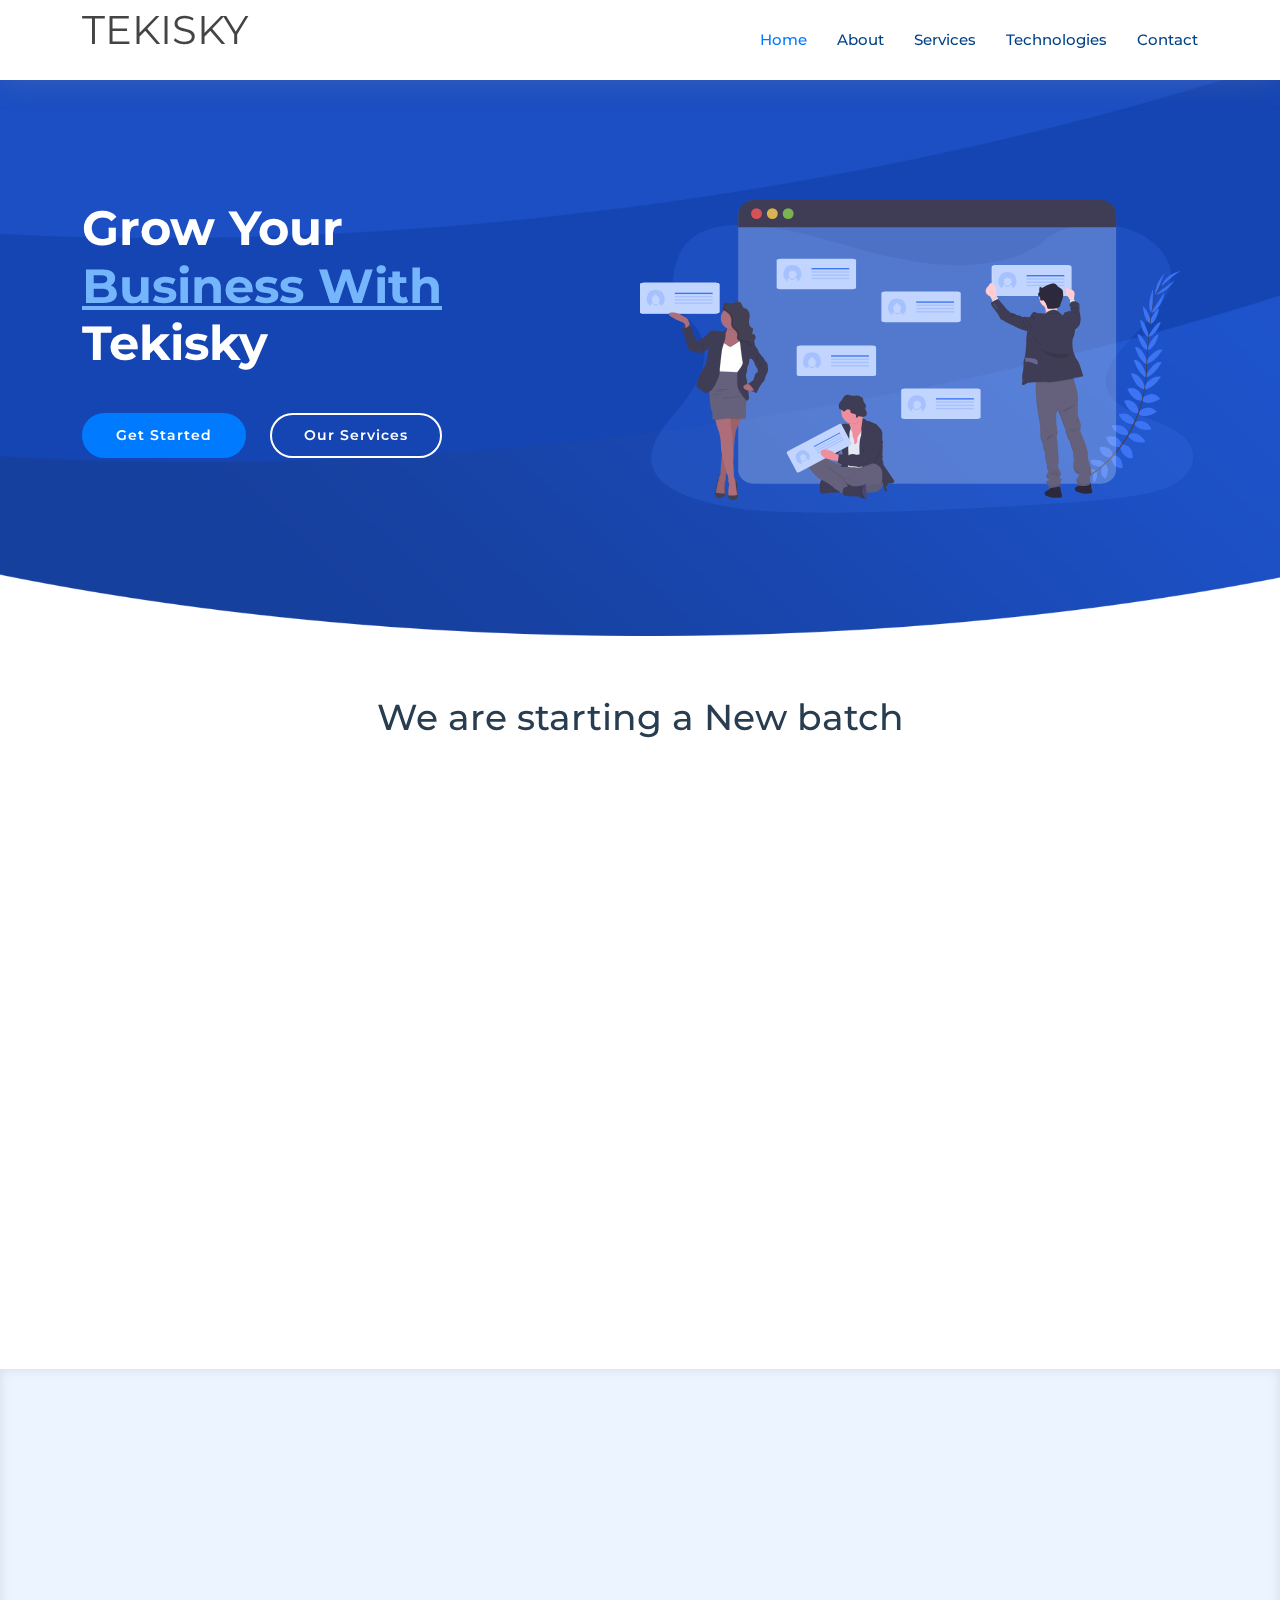
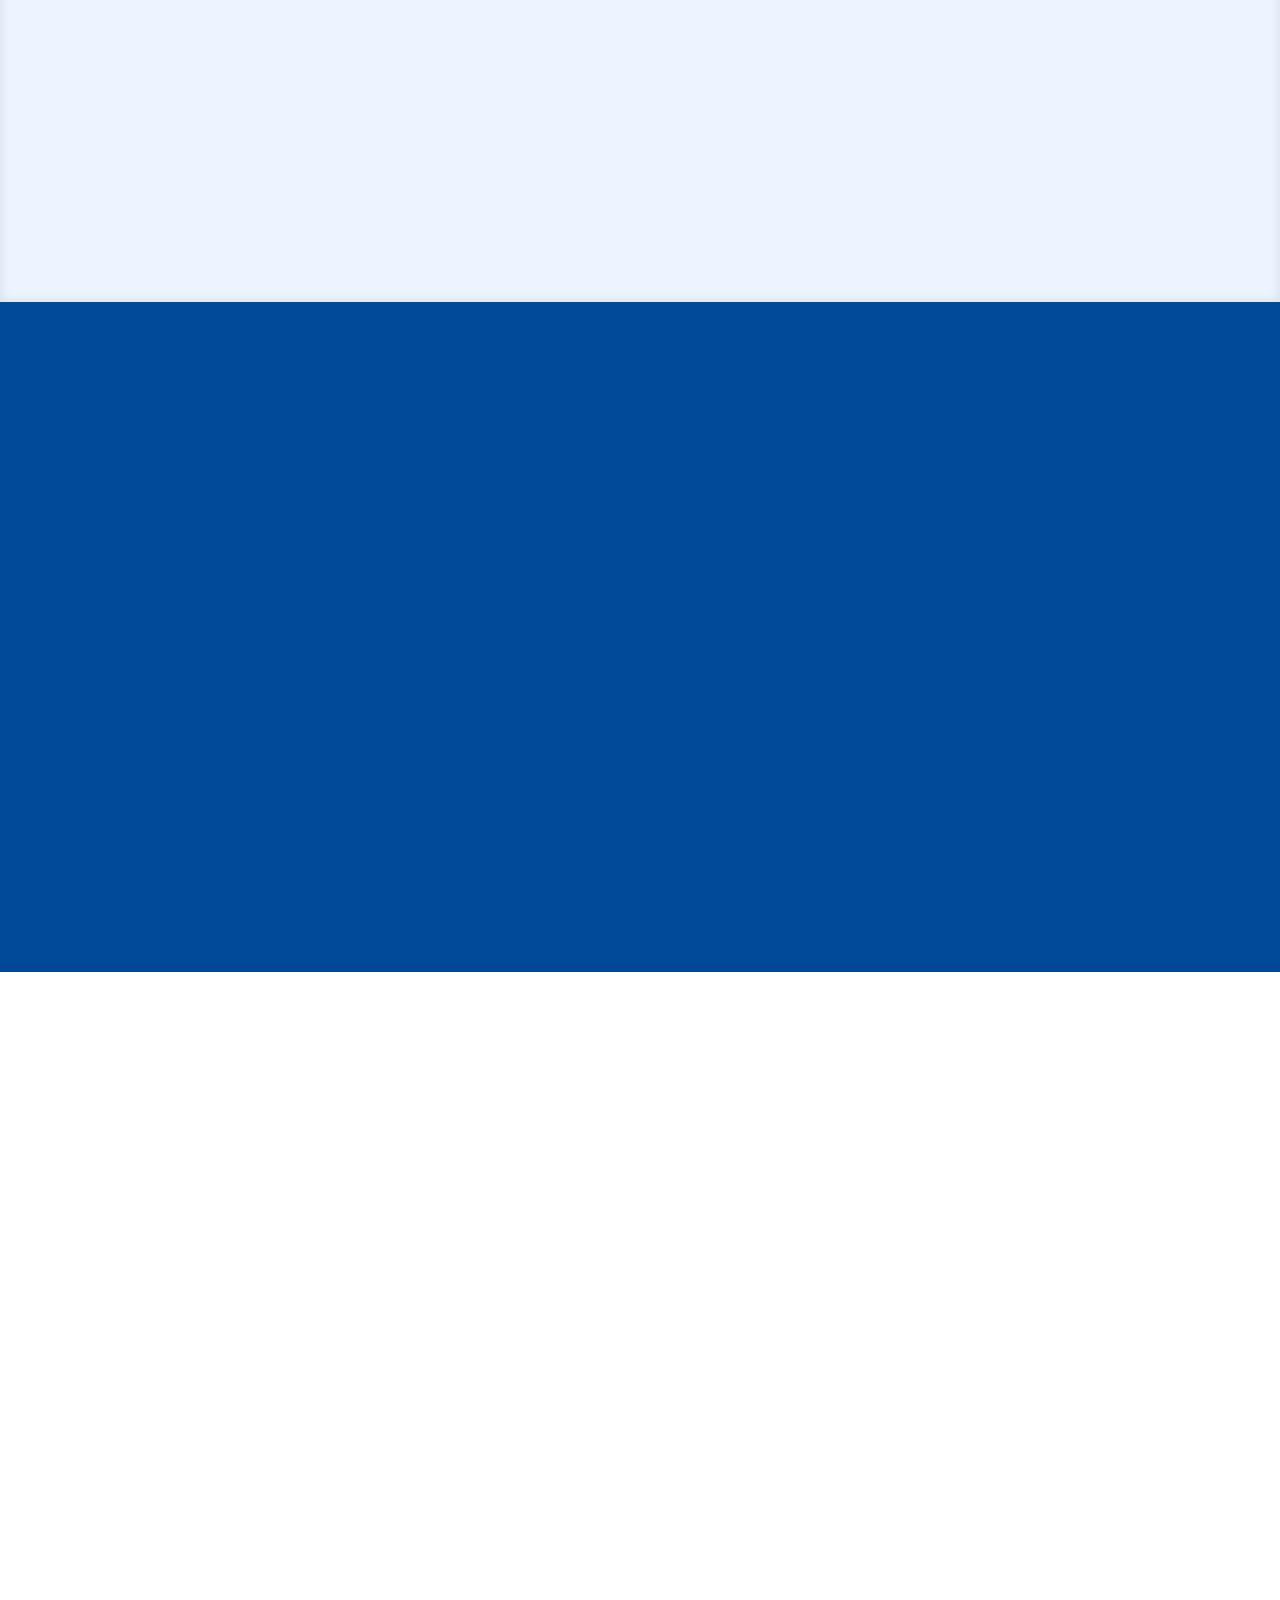
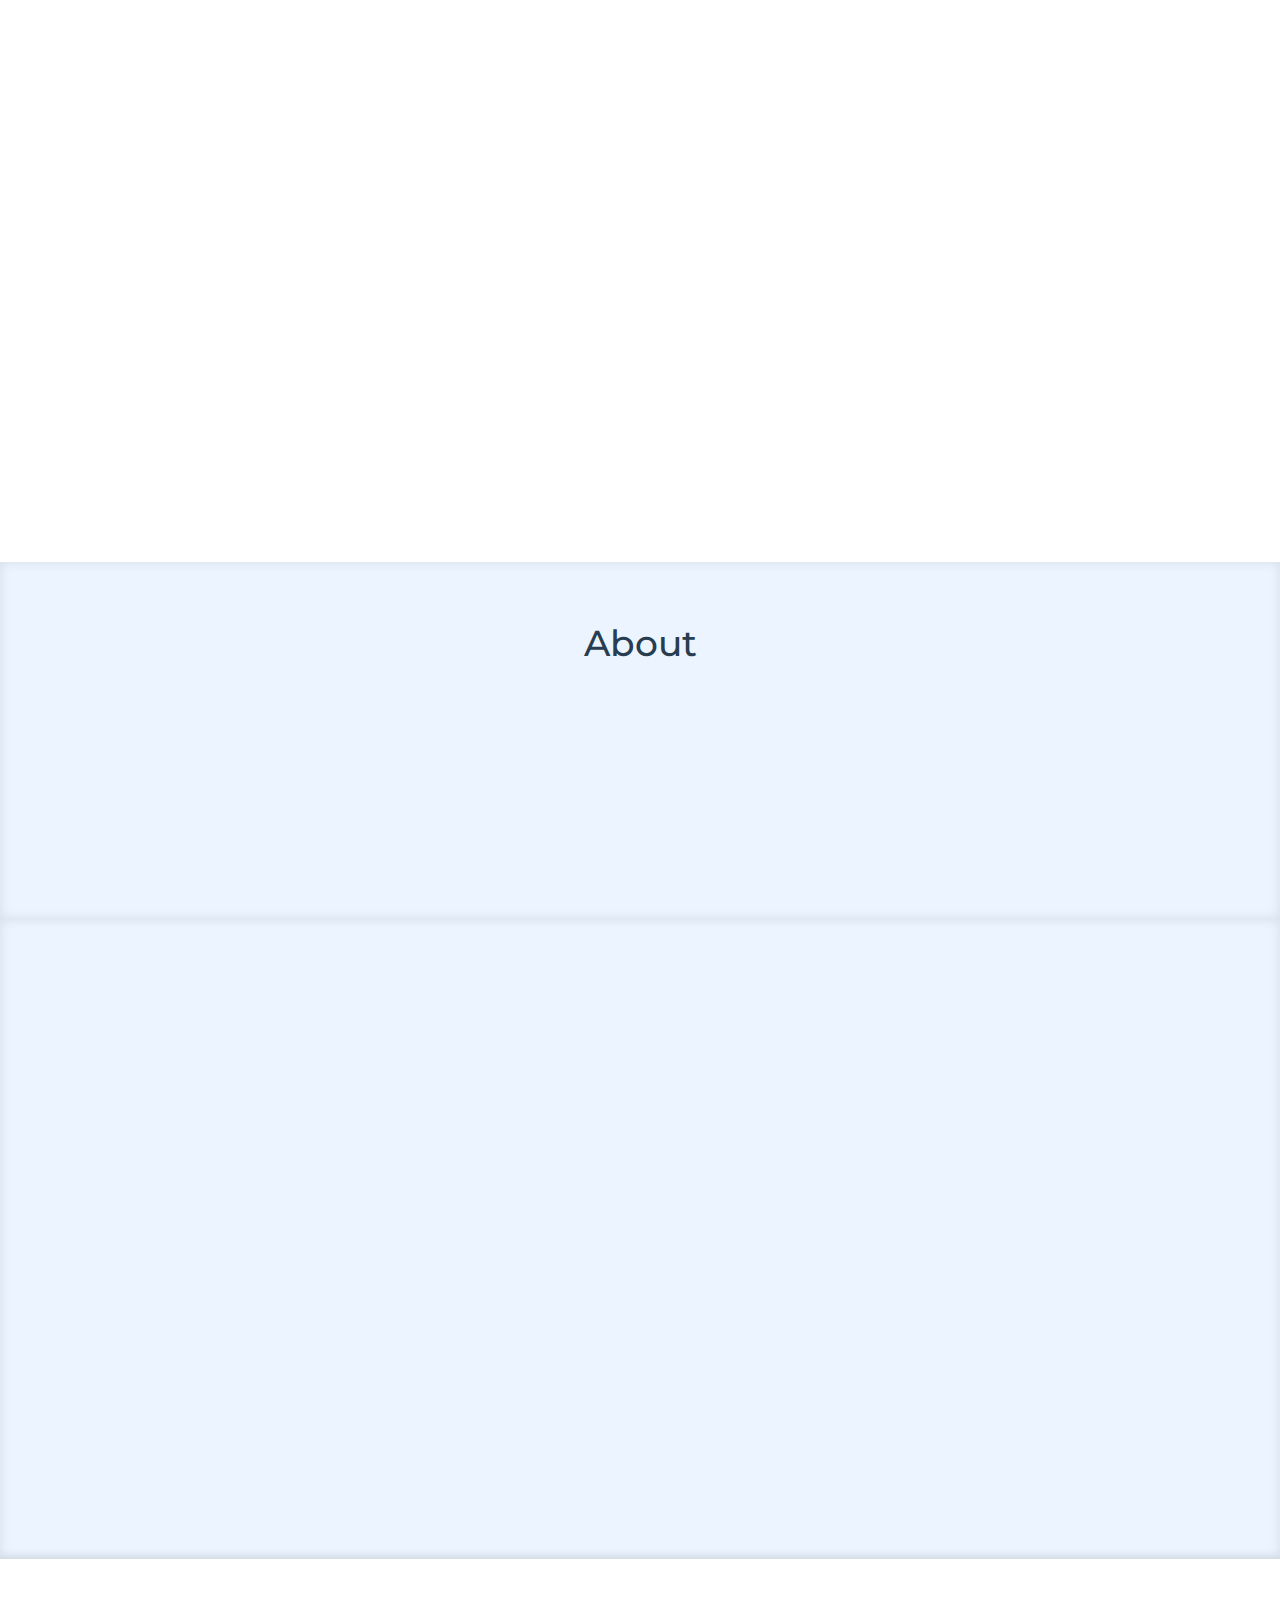
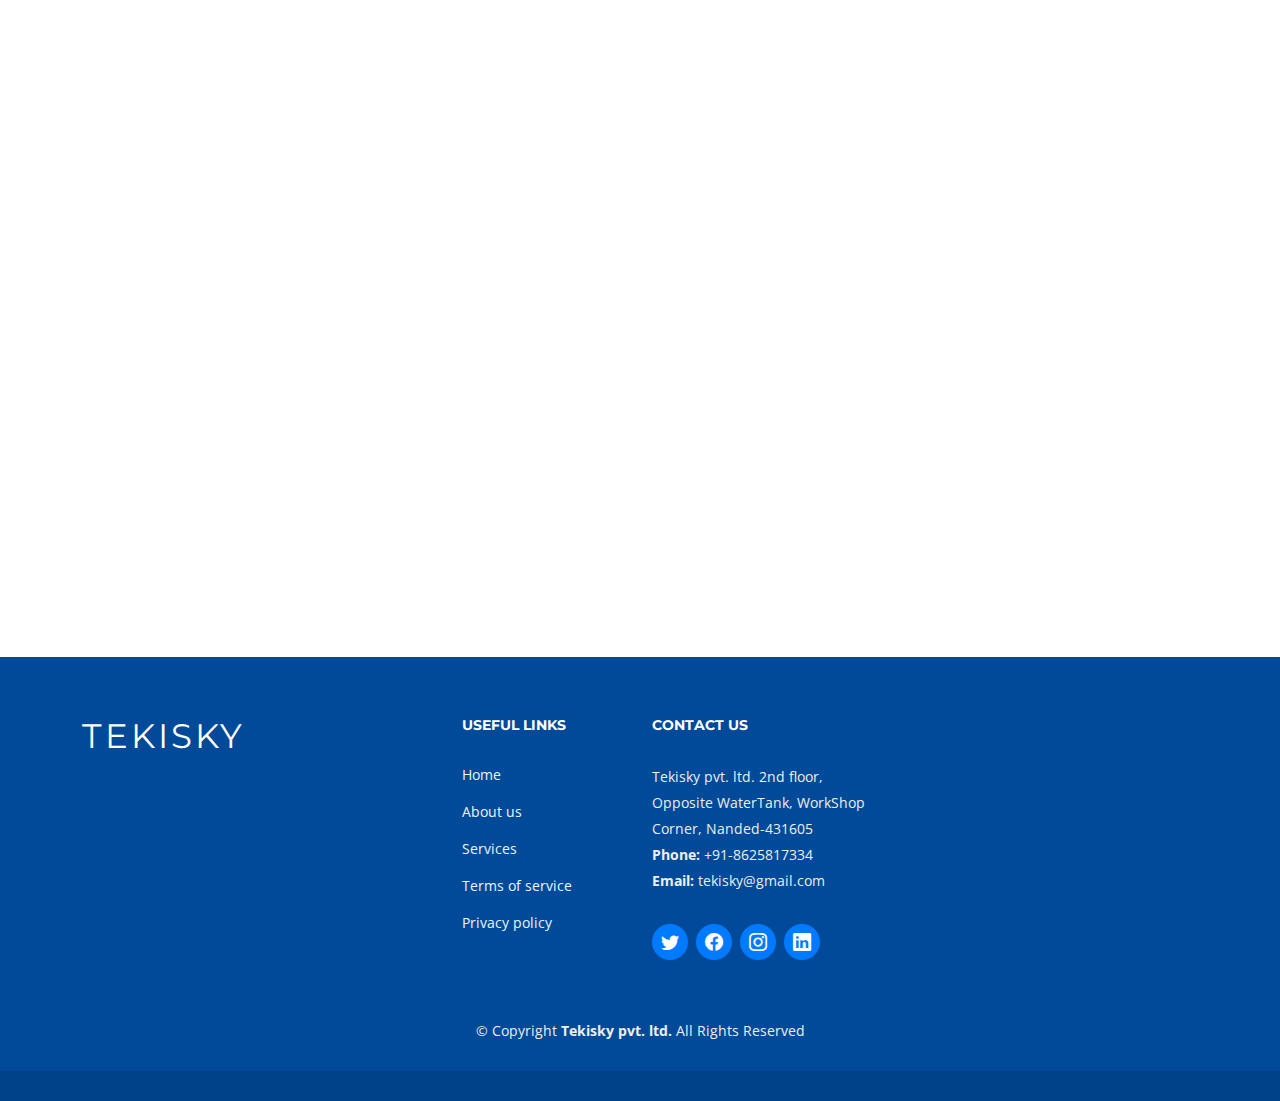
==== index.html @ 996b8c12 "deploying my first static" ====
<!DOCTYPE html>
<html lang="en">

<head>
  <meta charset="utf-8">
  <meta content="width=device-width, initial-scale=1.0" name="viewport">

  <title>Tekisky Pvt Ltd</title>
  <meta content="" name="description">
  <meta content="" name="keywords">

  <!-- Favicons -->
  <link href="assets/img/favicon.png" rel="icon">
  <link href="assets/img/apple-touch-icon.png" rel="apple-touch-icon">

  <!-- Google Fonts -->
  <link href="https://fonts.googleapis.com/css?family=Open+Sans:300,300i,400,400i,600,600i,700,700i|Montserrat:300,400,500,700" rel="stylesheet">

  <!-- Vendor CSS Files -->
  <link href="assets/vendor/aos/aos.css" rel="stylesheet">
  <link href="assets/vendor/bootstrap/css/bootstrap.min.css" rel="stylesheet">
  <link href="assets/vendor/bootstrap-icons/bootstrap-icons.css" rel="stylesheet">
  <link href="assets/vendor/glightbox/css/glightbox.min.css" rel="stylesheet">
  <link href="assets/vendor/swiper/swiper-bundle.min.css" rel="stylesheet">

  <!-- Template Main CSS File -->
  <link href="assets/css/style.css" rel="stylesheet">
  <link rel="stylesheet" href="/css/all.min.css">
  <link rel="stylesheet" href="https://cdnjs.cloudflare.com/ajax/libs/font-awesome/4.7.0/css/font-awesome.min.css">
  
</head>

<body>

  <!-- ======= Header ======= -->
  <header id="header" class="fixed-top d-flex align-items-center">
    <div class="container d-flex justify-content-between">

      <div >
        <h1>TEKISKY</h1>
        
        <!-- <a href="index.html"><img src="assets/img/" alt="" class="img-wisdom"> TEKISKY</a> -->
      </div>

      <nav id="navbar" class="navbar">
        <ul>
          <li><a class="nav-link scrollto active" href="#hero">Home</a></li>
          <li><a class="nav-link scrollto" href="#testimonials">About</a></li>
          <li><a class="nav-link scrollto" href="#services">Services</a></li>
          <li><a class="nav-link scrollto " href="#portfolio">Technologies</a></li>
          <!-- <li><a class="nav-link scrollto" href="#team">Team</a></li> -->
         
          </li>
          <li><a class="nav-link scrollto" href="#contact">Contact</a></li>
        </ul>
        <i class="bi bi-list mobile-nav-toggle"></i>
      </nav><!-- .navbar -->

    </div>
  </header><!-- #header -->

  <!-- ======= Hero Section ======= -->
  <section id="hero" class="clearfix">
    <div class="container" data-aos="fade-up">

      <div class="hero-img" data-aos="zoom-out" data-aos-delay="200">
        <img src="assets/img/hero-img.svg" alt="" class="img-fluid">
      </div>

      <div class="hero-info" data-aos="zoom-in" data-aos-delay="100">
        <h2>Grow Your <br><span>Business With</span><br>Tekisky</h2>
        <div>
          <a href="#about" class="btn-get-started scrollto">Get Started</a>
          <a href="#services" class="btn-services scrollto">Our Services</a>
        </div>
      </div>

    </div>
  </section><!-- End Hero Section -->

  <main id="main">

    <!-- ======= About Section ======= -->
    <section id="about">
      <div class="container" data-aos="fade-up">

        <header class="section-header">
          <h3>We are starting a New batch </h3>
          <p></p>
        </header>

        <div class="row about-container">

          <div class="col-lg-6 content order-lg-1 order-2">
            <!-- <p>
              React and Node are a popular combination for building robust full-stack applications. Learn full-stack JavaScript development with MongoDB, Express, React, and Node.js (MERN). <br/>In this comprehensive learning path, you can learn how to build data-driven applications,<br/> as well as test, secure, and deploy your code. This path requires basic knowledge of HTML, CSS, JavaScript, and Git, which are covered in our Become a Web Developer learning path.
            </p> -->

            <div class="icon-box" data-aos="fade-up" data-aos-delay="100">
              <div class="icon"><i class="fas fa-database"></i></div>
              <h4 class="title"><a href="">MongoDB</a></h4>
              <p class="description">It combines the power of the cloud with a document database that puts developers in control.</p>
            </div>

            <div class="icon-box" data-aos="fade-up" data-aos-delay="200">
              <div class="icon"><i class="bi bi-brightness-high"></i></div>
              <h4 class="title"><a href="">Express</a></h4>
              <p class="description">Express is a minimal and flexible Node.js web application framework that provides a robust set of features for web and mobile applications.
              </p>
            </div>

            <div class="icon-box" data-aos="fade-up" data-aos-delay="300">
              <div class="icon"><i class="fab fa-react"></i></div>
              <h4 class="title"><a href="">React</a></h4>
              <p class="description">React makes it painless to create interactive UIs. Design simple views for each state in your application, and React will efficiently update and render just the right components when your data changes.</p>
            </div>
            <div class="icon-box" data-aos="fade-up" data-aos-delay="300">
              <div class="icon"><i class="fab fa-node"></i></i></div>
              <h4 class="title"><a href="">Node</a></h4>
              <p class="description">It is used for server-side programming, and primarily deployed for non-blocking, event-driven servers, such as traditional web sites and back-end API services</p>
            </div>

          </div>

          <div class="col-lg-6 background order-lg-2" data-aos="zoom-in">
            <img src="assets/img/mern-stack.png" class="img-1" alt="">
          </div>
        </div>

    </section><!-- End About Section -->

    <!-- ======= Services Section ======= -->
    <section id="services" class="section-bg">
      <div class="container" data-aos="fade-up">

        <header class="section-header">
          <h3>Services</h3>
          <!-- <p>Laudem latine persequeris id sed, ex fabulas delectus quo. No vel partiendo abhorreant vituperatoribus.</p> -->
        </header>

        <div class="row justify-content-center">

          <div class="col-md-6 col-lg-5" data-aos="zoom-in" data-aos-delay="100">
            <div class="box">
              <div><i class="bi bi-briefcase" style="color: #ff689b;"></i></div>
              <h4 class="title"><a href="">Training</a></h4>
              <p class="description">We provide Quality Training</p>
            </div>
          </div>
          <div class="col-md-6 col-lg-5" data-aos="zoom-in" data-aos-delay="200">
            <div class="box">
              <div><i class="far fa-file-code"></i></i></div>
              <h4 class="title"><a href="">Website Development </a></h4>
              <p class="description">Develop Website for your Business</p>
            </div>
          </div>

          <div class="col-md-6 col-lg-5" data-aos="zoom-in" data-aos-delay="100">
            <div class="box">
              <div c><i class="bi bi-bar-chart" style="color: #3fcdc7;"></i></div>
              <h4 class="title"><a href="">Business Digitalization</a></h4>
              <p class="description">Digitalize Your business With Us</p>
            </div>
          </div>
          <div class="col-md-6 col-lg-5" data-aos="zoom-in" data-aos-delay="200">
            <div class="box">
              <div><i class="bi bi-binoculars" style="color:#41cf2e;"></i></div>
              <h4 class="title"><a href="">It Consulting</a></h4>
              <p class="description">We Will Assist You For a job</p>
            </div>
          </div>

        

        </div>

      </div>
    </section><!-- End Services Section -->

    <!-- ======= Why Us Section ======= -->
    <section id="why-us">
      <div class="container" data-aos="fade-up">
        <header class="section-header">
          <h3>Why choose MERN?</h3>
          <p></p>
        </header>

        <div class="row row-eq-height justify-content-center">

          <div class="col-lg-4 mb-4">
            <div class="card" data-aos="zoom-in" data-aos-delay="100">
              <i class="bi bi-calendar4-week"></i>
              <div class="card-body">
                <h5 class="card-title">Build web apps using React and Node.</h5>
                <p class="card-text">React is used for developing user interfaces. js to compile and optimize the JavaScript code and easy to create UI Test cases. Node. js handles requests and authentication from the browser, make database calls,.</p>
                <a href="#" class="readmore">Read more </a>
              </div>
            </div>
          </div>

          <div class="col-lg-4 mb-4">
            <div class="card" data-aos="zoom-in" data-aos-delay="200">
              <i class="bi bi-camera-reels"></i>
              <div class="card-body">
                <h5 class="card-title">Work with data using MongoDB and Express.</h5>
                <p class="card-text">Adding the capability to connect databases to Express apps is just a matter of loading an appropriate Node.js driver for the database in your app.</p>
                <a href="#" class="readmore">Read more </a>
              </div>
            </div>
          </div>

          <div class="col-lg-4 mb-4">
            <div class="card" data-aos="zoom-in" data-aos-delay="300">
              <i class="bi bi-chat-square-text"></i>
              <div class="card-body">
                <h5 class="card-title">Test, secure, and deploy your apps.</h5>
                <p class="card-text">Convert your source to the proper format to deploy to production.
                  Explain the commands used to deploy changes to your org.
                  Describe how to speed up deployments with Quick Deploy </p>
                <a href="#" class="readmore">Read more </a>
              </div>
            </div>
          </div>

        </div>

        <!-- <div class="row counters" data-aos="fade-up" data-aos-delay="100">

          <div class="col-lg-3 col-6 text-center">
            <span data-purecounter-start="0" data-purecounter-end="232" data-purecounter-duration="1" class="purecounter"></span>
            <p>Clients</p>
          </div>

          <div class="col-lg-3 col-6 text-center">
            <span data-purecounter-start="0" data-purecounter-end="421" data-purecounter-duration="1" class="purecounter"></span>
            <p>Projects</p>
          </div>

          <div class="col-lg-3 col-6 text-center">
            <span data-purecounter-start="0" data-purecounter-end="1364" data-purecounter-duration="1" class="purecounter"></span>
            <p>Hours Of Support</p>
          </div>

          <div class="col-lg-3 col-6 text-center">
            <span data-purecounter-start="0" data-purecounter-end="42" data-purecounter-duration="1" class="purecounter"></span>
            <p>Hard Workers</p>
          </div> -->

        </div>

      </div>
    </section><!-- End Why Us Section -->

    <!-- ======= Portfolio Section ======= -->
    <section id="portfolio" class="clearfix">
      <div class="container" data-aos="fade-up">

        <header class="section-header">
          <h3 class="section-title">Technologies</h3>
        </header>

        

        <div class="row portfolio-container" data-aos="fade-up" data-aos-delay="200">

          <div class="col-lg-4 col-md-6 portfolio-item filter-card">
            <div class="portfolio-wrap">
              <img src="assets/img/1.png" class="img-fluid" alt="">
              <div class="portfolio-info">
                <h4><a href="">HTML</a></h4>
                <p>Hyper Text Markup Language</p>
              </div>
            </div>
          </div>
          
          <div class="col-lg-4 col-md-6 portfolio-item filter-card">
            <div class="portfolio-wrap">
              <img src="assets/img/2.png" class="img-fluid" alt="">
              <div class="portfolio-info">
                <h4><a href="">CSS</a></h4>
                <p></p>
              </div>
            </div>
          </div>

          <div class="col-lg-4 col-md-6 portfolio-item filter-card">
            <div class="portfolio-wrap">
              <img src="assets/img/3.png" class="img-fluid" alt="">
              <div class="portfolio-info">
                <h4><a hre">JavaScript</a></h4>
                <p>A Scripting Lanaguage</p>
              </div>
            </div>
          </div>
          <div class="col-lg-4 col-md-6 portfolio-item filter-card">
            <div class="portfolio-wrap">
              <img src="assets/img/4.png" class="img-fluid" alt="">
              <div class="portfolio-info">
                <h4><a href="">React Js</a></h4>
                <p>A JavaScript Liabrary</p>
              </div>
            </div>
          </div>

          <div class="col-lg-4 col-md-6 portfolio-item filter-card">
            <div class="portfolio-wrap">
              <img src="assets/img/5.png" class="img-fluid" alt="">
              <div class="portfolio-info">
                <h4><a href="">Bootstrap</a></h4>
                <p>A CSS Framework</p>
              </div>
            </div>
          </div>

          <div class="col-lg-4 col-md-6 portfolio-item filter-card">
            <div class="portfolio-wrap">
              <img src="assets/img/6.png" class="img-fluid" alt="">
              <div class="portfolio-info">
                <h4><a href="">Node Js</a></h4>
                <p>Server Side Programming</p>
              </div>
            </div>
          </div>

          <div class="col-lg-4 col-md-6 portfolio-item filter-card">
            <div class="portfolio-wrap">
              <img src="assets/img/7.png" class="img-fluid" alt="">
              <div class="portfolio-info">
                <h4><a href="">Java</a></h4>
                <p>A Programming Language</p>
              </div>
            </div>
          </div>
          <div class="col-lg-4 col-md-6 portfolio-item filter-card">
            <div class="portfolio-wrap">
              <img src="assets/img/8.png" class="img-fluid" alt="">
              <div class="portfolio-info">
                <h4><a href="">Oracle Apps(OAF)</a></h4>
                <p>Oracle Application Framework</p>
              </div>
            </div>
          </div>
          <div class="col-lg-4 col-md-6 portfolio-item filter-card">
            <div class="portfolio-wrap">
              <img src="assets/img/9.png" class="img-fluid" alt="">
              <div class="portfolio-info">
                <h4><a href="">Sharepoint</a></h4>
                <p>Web-Based Collaborative Platform</p>
              </div>
            </div>
          </div>
          <div class="col-lg-4 col-md-6 portfolio-item filter-card">
            <div class="portfolio-wrap">
              <img src="assets/img/10.png" class="img-fluid" alt="">
              <div class="portfolio-info">
                <h4><a href="">Azure</a></h4>
                <p>Cloud Computing Service</p>
              </div>
            </div>
          </div>
          <div class="col-lg-4 col-md-6 portfolio-item filter-card">
            <div class="portfolio-wrap">
              <img src="assets/img/11.png" class="img-fluid" alt="">
              <div class="portfolio-info">
                <h4><a href="">DevOps</a></h4>
                <p>Set Of Practices</p>
              </div>
            </div>
          </div>
          <div class="col-lg-4 col-md-6 portfolio-item filter-card">
            <div class="portfolio-wrap">
              <img src="assets/img/12.png" class="img-fluid" alt="">
              <div class="portfolio-info">
                <h4><a href="">MySQL</a></h4>
                <p>Database Management System</p>
              </div>
            </div>
          </div>
          <div class="col-lg-4 col-md-6 portfolio-item filter-card">
            <div class="portfolio-wrap">
              <img src="assets/img/13.png" class="img-fluid" alt="">
              <div class="portfolio-info">
                <h4><a href="">MongoDB</a></h4>
                <p>Document-Oriented Database Program</p>
              </div>
            </div>
          </div>
          <div class="col-lg-4 col-md-6 portfolio-item filter-card">
            <div class="portfolio-wrap">
              <img src="assets/img/14.png" class="img-fluid" alt="">
              <div class="portfolio-info">
                <h4><a href="">Node Express</a></h4>
                <p>Web Application Framework For NodeJs</p>
              </div>
            </div>
          </div>
          <div class="col-lg-4 col-md-6 portfolio-item filter-card">
            <div class="portfolio-wrap">
              <img src="assets/img/15.png" class="img-fluid" alt="">
              <div class="portfolio-info">
                <h4><a href="">SAP Basis</a></h4>
                <p>SAP - Version of System Administration</p>
              </div>
            </div>
          </div>

        </div>

      </div>
    </section>

    <!-- ======= Testimonials Section ======= -->



    <section id="testimonials" class="section-bg">
      <div class="container" data-aso="zoom-in">

        <header class="section-header">
          <h3>About</h3>
        </header>

        <div class="row justify-content-center">
          <div class="col-lg-8">

            <div class="testimonials-slider swiper" data-aos="fade-up" data-aos-delay="100">
              <div class="swiper-wrapper">

                <div class="swiper-slide">
                  <div class="testimonial-item">
                    <!-- <img src="assets/img/" class="testimonial-img" alt=""> -->
                    <h3> khan junaid</h3>
                    <h4>Director</h4>
                    <p>
                     Around 11 years of IT experience Now Working in Oracle from 5 years
                    </p>
                  </div>
                </div><!-- End testimonial item -->

                <div class="swiper-slide">
                  <div class="testimonial-item">
                    <!-- <img src="assets/img/" class="testimonial-img" alt=""> -->
                    <h3>Mohammad Zubair</h3>
                    <h4>Director</h4>
                    <p>
                      Around 7 years of IT experience Now Working in Moroco Based Company
                    </p>
                  </div>
                </div><!-- End testimonial item -->

                <div class="swiper-slide">
                  <div class="testimonial-item">
                    <!-- <img src="assets/img/" class="testimonial-img" alt=""> -->
                    <h3> Mohammad Umair</h3>
                    <h4>Director</h4>
                    <p>
                      Around 4+ years of IT experience Now Working in Microsoft
                    </p>
                  </div>
                </div><!-- End testimonial item -->

               

                <!-- <div class="swiper-slide">
                  <div class="testimonial-item">
                    <img src="assets/img/testimonial-5.jpg" class="testimonial-img" alt="">
                    <h3>John Larson</h3>
                    <h4>Entrepreneur</h4>
                    <p>
                      Quis quorum aliqua sint quem legam fore sunt eram irure aliqua veniam tempor noster veniam enim culpa labore duis sunt culpa nulla illum cillum fugiat legam esse veniam culpa fore nisi cillum quid.
                    </p>
                  </div>
                </div> -->

              </div>
              <div class="swiper-pagination"></div>
            </div>

          </div>
        </div>

      </div>
    </section><!-- End Testimonials Section -->

    <!-- ======= Team Section ======= -->
    <!-- <section id="team">
      <div class="container" data-aos="fade-up">
        <div class="section-header">
          <h3>Team</h3>
          <p>Sed ut perspiciatis unde omnis iste natus error sit voluptatem accusantium doloremque</p>
        </div>

        <div class="row">

          <div class="col-lg-3 col-md-6" data-aos="zoom-out" data-aos-delay="100">
            <div class="member">
              <img src="assets/img/team-1.jpg" class="img-fluid" alt="">
              <div class="member-info">
                <div class="member-info-content">
                  <h4>Walter White</h4>
                  <span>Chief Executive Officer</span>
                  <div class="social">
                    <a href=""><i class="bi bi-twitter"></i></a>
                    <a href=""><i class="bi bi-facebook"></i></a>
                    <a href=""><i class="bi bi-instagram"></i></a>
                    <a href=""><i class="bi bi-linkedin"></i></a>
                  </div>
                </div>
              </div>
            </div>
          </div>

          <div class="col-lg-3 col-md-6" data-aos="zoom-out" data-aos-delay="200">
            <div class="member">
              <img src="assets/img/team-2.jpg" class="img-fluid" alt="">
              <div class="member-info">
                <div class="member-info-content">
                  <h4>Sarah Jhonson</h4>
                  <span>Product Manager</span>
                  <div class="social">
                    <a href=""><i class="bi bi-twitter"></i></a>
                    <a href=""><i class="bi bi-facebook"></i></a>
                    <a href=""><i class="bi bi-instagram"></i></a>
                    <a href=""><i class="bi bi-linkedin"></i></a>
                  </div>
                </div>
              </div>
            </div>
          </div>

          <div class="col-lg-3 col-md-6" data-aos="zoom-out" data-aos-delay="300">
            <div class="member">
              <img src="assets/img/team-3.jpg" class="img-fluid" alt="">
              <div class="member-info">
                <div class="member-info-content">
                  <h4>William Anderson</h4>
                  <span>CTO</span>
                  <div class="social">
                    <a href=""><i class="bi bi-twitter"></i></a>
                    <a href=""><i class="bi bi-facebook"></i></a>
                    <a href=""><i class="bi bi-instagram"></i></a>
                    <a href=""><i class="bi bi-linkedin"></i></a>
                  </div>
                </div>
              </div>
            </div>
          </div>

          <div class="col-lg-3 col-md-6" data-aos="zoom-out" data-aos-delay="400">
            <div class="member">
              <img src="assets/img/team-4.jpg" class="img-fluid" alt="">
              <div class="member-info">
                <div class="member-info-content">
                  <h4>Amanda Jepson</h4>
                  <span>Accountant</span>
                  <div class="social">
                    <a href=""><i class="bi bi-twitter"></i></a>
                    <a href=""><i class="bi bi-facebook"></i></a>
                    <a href=""><i class="bi bi-instagram"></i></a>
                    <a href=""><i class="bi bi-linkedin"></i></a>
                  </div>
                </div>
              </div>
            </div>
          </div>

        </div>

      </div>
    </section> -->

    <!-- ======= Clients Section ======= -->
    <section id="clients" class="section-bg">

      <div class="container" data-aos="fade-up">

        <div class="section-header">
          <h3>Our CLients</h3>
          <p>Sed ut perspiciatis unde omnis iste natus error sit voluptatem accusantium doloremque dere santome nida.</p>
        </div>

        <div class="row g-0 clients-wrap clearfix" data-aos="zoom-in" data-aos-delay="100">

          <div class="col-lg-3 col-md-4 col-xs-6">
            <div class="client-logo">
              <img src="assets/img/clients/jp-images.png" class="img-fluid" alt="">
            </div>
          </div>

          <div class="col-lg-3 col-md-4 col-xs-6">
            <div class="client-logo">
              <img src="assets/img/clients/micro.jpeg" class="img-fluid" alt="">
            </div>
          </div>

          <div class="col-lg-3 col-md-4 col-xs-6">
            <div class="client-logo">
              <img src="assets/img/clients/reliance.png" class="img-fluid" alt="">
            </div>
          </div>

          <div class="col-lg-3 col-md-4 col-xs-6">
            <div class="client-logo">
              <img src="assets/img/clients/oracle.jpg" class="img-fluid" alt="">
            </div>
          </div>

          <div class="col-lg-3 col-md-4 col-xs-6">
            <div class="client-logo">
              <img src="assets/img/clients/info.png" class="img-fluid" alt="">
            </div>
          </div>

          <div class="col-lg-3 col-md-4 col-xs-6">
            <div class="client-logo">
              <img src="assets/img/clients/nawab.jpg" class="img-fluid" alt="">
            </div>
          </div>

          <div class="col-lg-3 col-md-4 col-xs-6">
            <div class="client-logo">
              <img src="assets/img/clients/pif.jpg" class="img-fluid" alt="">
            </div>
          </div>

          <div class="col-lg-3 col-md-4 col-xs-6">
            <div class="client-logo">
              <img src="assets/img/clients/mobil.png" class="img-fluid" alt="">
            </div>
          </div>

        </div>

      </div>

    </section>

    <!-- ======= Contact Section ======= -->
    <section id="contact">
      <div class="container-fluid" data-aos="fade-up">

        <div class="section-header">
          <h3>Contact Us</h3>
        </div>

        <div class="row">

          <div class="col-lg-6">
            <div class="map mb-4 mb-lg-0">
              <!-- <iframe src="https://maps.app.goo.gl/7EkzQiaXLGXY9Qag8" frameborder="0" style="border:0; width: 100%; height: 340px;" allowfullscreen></iframe> -->
              <iframe src="https://www.google.com/maps/embed?pb=!1m14!1m12!1m3!1d1884.1772989495241!2d77.30535888371675!3d19.17970851286342!2m3!1f0!2f0!3f0!3m2!1i1024!2i768!4f13.1!5e0!3m2!1sen!2sin!4v1633533375502!5m2!1sen!2sin" width="600" height="450" style="border:0;" allowfullscreen="" loading="lazy"></iframe>
            </div>
          </div>

          <div class="col-lg-6">
            <div class="row">
              <div class="col-md-5 info">
                <i class="bi bi-geo-alt"></i>
                <p>Tekisky pvt. ltd. <br> 
                  2nd floor,<br>
                  Opposite WaterTank,<br>
                  WorkShop Corner,<br>
                  Nanded-431605 
                </p>
              </div>
              <div class="col-md-4 info">
                <i class="bi bi-envelope"></i>
                <p>tekisky@gmail.com</p>
              </div>
              <div class="col-md-3 info">
                <i class="bi bi-phone"></i>
                <p>+91-8625817334 </p>
                
              </div>
            </div>

            <div class="form">
              <form action="forms/contact.php" method="post" role="form" class="php-email-form">
                <div class="row">
                  <div class="form-group col-lg-6">
                    <input type="text" name="name" class="form-control" id="name" placeholder="Your Name" required>
                  </div>
                  <div class="form-group col-lg-6 mt-3 mt-lg-0">
                    <input type="email" class="form-control" name="email" id="email" placeholder="Your Email" required>
                  </div>
                </div>
                <div class="form-group mt-3">
                  <input type="text" class="form-control" name="subject" id="subject" placeholder="Subject" required>
                </div>
                <div class="form-group mt-3">
                  <textarea class="form-control" name="message" rows="5" placeholder="Message" required></textarea>
                </div>
                <div class="my-3">
                  <div class="loading">Loading</div>
                  <div class="error-message"></div>
                  <div class="sent-message">Your message has been sent. Thank you!</div>
                </div>
                <div class="text-center"><button type="submit" title="Send Message">Send Message</button></div>
              </form>
            </div>
          </div>

        </div>

      </div>
    </section><!-- End Contact Section -->

  </main><!-- End #main -->

  <!-- ======= Footer ======= -->
  <footer id="footer">
    <div class="footer-top">
      <div class="container">
        <div class="row">

          <div class="col-lg-4 col-md-6 footer-info">
            <h3>Tekisky</h3>
            <p></p>
          </div>

          <div class="col-lg-2 col-md-6 footer-links">
            <h4>Useful Links</h4>
            <ul>
              <li><a href="#">Home</a></li>
              <li><a href="#">About us</a></li>
              <li><a href="#">Services</a></li>
              <li><a href="#">Terms of service</a></li>
              <li><a href="#">Privacy policy</a></li>
            </ul>
          </div>

          <div class="col-lg-4 col-md-7 footer-contact">
            <h4>Contact Us</h4>
            <p>
              Tekisky pvt. ltd. 
                  2nd floor,<br>
                  Opposite WaterTank, 
                  WorkShop<br> Corner,
                  Nanded-431605
             <br>
              <strong>Phone:</strong> +91-8625817334<br>
              <strong>Email:</strong> tekisky@gmail.com<br>
            </p>

            <div class="social-links">
              <a href="#" class="twitter"><i class="bi bi-twitter"></i></a>
              <a href="#" class="facebook"><i class="bi bi-facebook"></i></a>
              <a href="#" class="instagram"><i class="bi bi-instagram"></i></a>
              
              <a href="#" class="linkedin"><i class="bi bi-linkedin"></i></a>
            </div>

          </div>

          <!-- <div class="col-lg-3 col-md-6 footer-newsletter">
            <h4>Our Newsletter</h4>
            <p>Tamen quem nulla quae legam multos aute sint culpa legam noster magna veniam enim veniam illum dolore legam minim quorum culpa amet magna export quem marada parida nodela caramase seza.</p>
            <form action="" method="post">
              <input type="email" name="email"><input type="submit" value="Subscribe">
            </form>
          </div>

        </div> -->
      </div>
    </div>

    <div class="container">
      <div class="copyright">
        &copy; Copyright <strong>Tekisky pvt. ltd.</strong> All Rights Reserved
      </div>
      
    </div>
  </footer>
  
  <!-- End Footer -->

  <a href="#" class="back-to-top d-flex align-items-center justify-content-center"><i class="bi bi-arrow-up-short"></i></a>

  <!-- Vendor JS Files -->
  <script src="assets/vendor/aos/aos.js"></script>
  <script src="assets/vendor/bootstrap/js/bootstrap.bundle.min.js"></script>
  <script src="assets/vendor/glightbox/js/glightbox.min.js"></script>
  <script src="assets/vendor/isotope-layout/isotope.pkgd.min.js"></script>
  <script src="assets/vendor/php-email-form/validate.js"></script>
  <script src="assets/vendor/purecounter/purecounter.js"></script>
  <script src="assets/vendor/swiper/swiper-bundle.min.js"></script>

  <!-- Template Main JS File -->
  <script src="assets/js/main.js"></script>

</body>

</html>
---- assets/css/style.css ----
/**
* Template Name: NewBiz - v4.5.0
* Template URL: https://bootstrapmade.com/newbiz-bootstrap-business-template/
* Author: BootstrapMade.com
* License: https://bootstrapmade.com/license/
*/

/*--------------------------------------------------------------
# General
--------------------------------------------------------------*/
body {
  background: #fff;
  color: #444;
  font-family: "Open Sans", sans-serif;
}

a {
  color: #007bff;
  text-decoration: none;
  transition: 0.5s;
}

a:hover, a:active, a:focus {
  color: #0b6bd3;
  outline: none;
  text-decoration: none;
}

p {
  padding: 0;
  margin: 0 0 30px 0;
}

h1, h2, h3, h4, h5, h6 {
  font-family: "Montserrat", sans-serif;
  font-weight: 400;
  margin: 0 0 20px 0;
  padding: 0;
}

/*--------------------------------------------------------------
# Back to top button
--------------------------------------------------------------*/
.back-to-top {
  position: fixed;
  visibility: hidden;
  opacity: 0;
  right: 15px;
  bottom: 15px;
  z-index: 996;
  background: #007bff;
  width: 40px;
  height: 40px;
  border-radius: 50px;
  transition: all 0.4s;
}
.back-to-top i {
  font-size: 28px;
  color: #fff;
  line-height: 0;
}
.back-to-top:hover {
  background: #2990ff;
  color: #fff;
}
.back-to-top.active {
  visibility: visible;
  opacity: 1;
}

/*--------------------------------------------------------------
# Header
--------------------------------------------------------------*/
#header {
  height: 80px;
  z-index: 997;
  transition: all 0.5s;
  background: #fff;
  box-shadow: 0px 0px 30px rgba(127, 137, 161, 0.3);
}
#header.header-scrolled {
  height: 60px;
}
#header .logo h1 {
  font-size: 36px;
  margin: 0;
  padding: 0;
  font-weight: 400;
  letter-spacing: 3px;
  text-transform: uppercase;
}
@media (max-width: 991px) {
  #header .logo h1 {
    font-size: 28px;
  }
}
#header .logo h1 a, #header .logo h1 a:hover {
  color: #00366f;
  text-decoration: none;
}
#header .logo img {
  padding: 0;
  max-height: 26px;
}

/*--------------------------------------------------------------
# Navigation Menu
--------------------------------------------------------------*/
/**
* Desktop Navigation 
*/
.navbar {
  padding: 0;
}
.navbar ul {
  margin: 0;
  padding: 0;
  display: flex;
  list-style: none;
  align-items: center;
}
.navbar li {
  position: relative;
}
.navbar a, .navbar a:focus {
  display: flex;
  align-items: center;
  justify-content: space-between;
  padding: 10px 0 10px 30px;
  font-family: "Montserrat", sans-serif;
  font-size: 15px;
  color: #004289;
  font-weight: 500;
  white-space: nowrap;
  transition: 0.3s;
}
.navbar a i, .navbar a:focus i {
  font-size: 12px;
  line-height: 0;
  margin-left: 5px;
}
.navbar a:hover, .navbar .active, .navbar .active:focus, .navbar li:hover > a {
  color: #007bff;
}
.navbar .dropdown ul {
  display: block;
  position: absolute;
  left: 14px;
  top: calc(100% + 30px);
  margin: 0;
  padding: 10px 0;
  z-index: 99;
  opacity: 0;
  visibility: hidden;
  background: #fff;
  box-shadow: 0px 0px 30px rgba(127, 137, 161, 0.25);
  transition: 0.3s;
}
.navbar .dropdown ul li {
  min-width: 200px;
}
.navbar .dropdown ul a {
  padding: 10px 20px;
  font-size: 14px;
  text-transform: none;
}
.navbar .dropdown ul a i {
  font-size: 12px;
}
.navbar .dropdown ul a:hover, .navbar .dropdown ul .active:hover, .navbar .dropdown ul li:hover > a {
  color: #007bff;
}
.navbar .dropdown:hover > ul {
  opacity: 1;
  top: 100%;
  visibility: visible;
}
.navbar .dropdown .dropdown ul {
  top: 0;
  left: calc(100% - 30px);
  visibility: hidden;
}
.navbar .dropdown .dropdown:hover > ul {
  opacity: 1;
  top: 0;
  left: 100%;
  visibility: visible;
}
@media (max-width: 1366px) {
  .navbar .dropdown .dropdown ul {
    left: -90%;
  }
  .navbar .dropdown .dropdown:hover > ul {
    left: -100%;
  }
}

/**
* Mobile Navigation 
*/
.mobile-nav-toggle {
  color: #283d50;
  font-size: 28px;
  cursor: pointer;
  display: none;
  line-height: 0;
  transition: 0.5s;
}
.mobile-nav-toggle.bi-x {
  color: #fff;
}

@media (max-width: 991px) {
  .mobile-nav-toggle {
    display: block;
  }

  .navbar ul {
    display: none;
  }
}
.navbar-mobile {
  position: fixed;
  overflow: hidden;
  top: 0;
  right: 0;
  left: 0;
  bottom: 0;
  background: rgba(23, 35, 46, 0.9);
  transition: 0.3s;
  z-index: 999;
}
.navbar-mobile .mobile-nav-toggle {
  position: absolute;
  top: 15px;
  right: 15px;
}
.navbar-mobile ul {
  display: block;
  position: absolute;
  top: 55px;
  right: 15px;
  bottom: 15px;
  left: 15px;
  padding: 10px 0;
  background-color: #fff;
  overflow-y: auto;
  transition: 0.3s;
}
.navbar-mobile a, .navbar-mobile a:focus {
  padding: 10px 20px;
  font-size: 15px;
  color: #004289;
}
.navbar-mobile a:hover, .navbar-mobile .active, .navbar-mobile li:hover > a {
  color: #007bff;
}
.navbar-mobile .dropdown ul {
  position: static;
  display: none;
  margin: 10px 20px;
  padding: 10px 0;
  z-index: 99;
  opacity: 1;
  visibility: visible;
  background: #fff;
  box-shadow: 0px 0px 30px rgba(127, 137, 161, 0.25);
}
.navbar-mobile .dropdown ul li {
  min-width: 200px;
}
.navbar-mobile .dropdown ul a {
  padding: 10px 20px;
}
.navbar-mobile .dropdown ul a i {
  font-size: 12px;
}
.navbar-mobile .dropdown ul a:hover, .navbar-mobile .dropdown ul .active:hover, .navbar-mobile .dropdown ul li:hover > a {
  color: #007bff;
}
.navbar-mobile .dropdown > .dropdown-active {
  display: block;
}
.img-1{
  margin-top: 100px;
}

/*--------------------------------------------------------------
# Hero Section
--------------------------------------------------------------*/
#hero {
  width: 100%;
  position: relative;
  background: url("../img/hero-bg.png") center bottom no-repeat;
  background-size: cover;
  padding: 200px 0 120px 0;
}
@media (max-width: 991px) {
  #hero {
    padding: 140px 0 60px 0;
  }
}
@media (max-width: 574px) {
  #hero {
    padding: 100px 0 20px 0;
  }
}
#hero .hero-img {
  width: 50%;
  float: right;
}
@media (max-width: 991px) {
  #hero .hero-img {
    width: 80%;
    float: none;
    margin: 0 auto 25px auto;
  }
}
#hero .hero-info {
  width: 50%;
  float: left;
}
@media (max-width: 991px) {
  #hero .hero-info {
    width: 80%;
    float: none;
    margin: auto;
    text-align: center;
  }
}
@media (max-width: 767px) {
  #hero .hero-info {
    width: 100%;
  }
}
#hero .hero-info h2 {
  color: #fff;
  margin-bottom: 40px;
  font-size: 48px;
  font-weight: 700;
}
#hero .hero-info h2 span {
  color: #74b5fc;
  text-decoration: underline;
}
@media (max-width: 767px) {
  #hero .hero-info h2 {
    font-size: 34px;
    margin-bottom: 30px;
  }
}
#hero .hero-info .btn-get-started, #hero .hero-info .btn-services {
  font-family: "Montserrat", sans-serif;
  font-size: 14px;
  font-weight: 600;
  letter-spacing: 1px;
  display: inline-block;
  padding: 10px 32px;
  border-radius: 50px;
  transition: 0.5s;
  margin: 0 20px 20px 0;
  color: #fff;
}
#hero .hero-info .btn-get-started {
  background: #007bff;
  border: 2px solid #007bff;
  color: #fff;
}
#hero .hero-info .btn-get-started:hover {
  background: none;
  border-color: #fff;
  color: #fff;
}
#hero .hero-info .btn-services {
  border: 2px solid #fff;
}
#hero .hero-info .btn-services:hover {
  background: #007bff;
  border-color: #007bff;
  color: #fff;
}

/*--------------------------------------------------------------
# Sections
--------------------------------------------------------------*/
section {
  overflow: hidden;
}

/* Sections Header
--------------------------------*/
.section-header h3 {
  font-size: 36px;
  color: #283d50;
  text-align: center;
  font-weight: 500;
  position: relative;
}
.section-header p {
  text-align: center;
  margin: auto;
  font-size: 15px;
  padding-bottom: 60px;
  color: #556877;
  width: 50%;
}
@media (max-width: 767px) {
  .section-header p {
    width: 100%;
  }
}

/* Section with background
--------------------------------*/
.section-bg {
  background: #ecf5ff;
}

/*--------------------------------------------------------------
# Breadcrumbs
--------------------------------------------------------------*/
.breadcrumbs {
  padding: 20px 0;
  background-color: #f5faff;
  min-height: 40px;
  margin-top: 80px;
}
@media (max-width: 992px) {
  .breadcrumbs {
    margin-top: 60px;
  }
}
.breadcrumbs h2 {
  font-size: 24px;
  font-weight: 300;
  margin: 0;
}
@media (max-width: 992px) {
  .breadcrumbs h2 {
    margin: 0 0 10px 0;
  }
}
.breadcrumbs ol {
  display: flex;
  flex-wrap: wrap;
  list-style: none;
  padding: 0;
  margin: 0;
  font-size: 14px;
}
.breadcrumbs ol li + li {
  padding-left: 10px;
}
.breadcrumbs ol li + li::before {
  display: inline-block;
  padding-right: 10px;
  color: #6c757d;
  content: "/";
}
@media (max-width: 768px) {
  .breadcrumbs .d-flex {
    display: block !important;
  }
  .breadcrumbs ol {
    display: block;
  }
  .breadcrumbs ol li {
    display: inline-block;
  }
}

/* About Us Section
--------------------------------*/
#about {
  background: #fff;
  padding: 60px 0;
}
#about .about-container .background {
  margin: 20px 0;
}
#about .about-container .content {
  background: #fff;
}
#about .about-container .title {
  color: #333;
  font-weight: 700;
  font-size: 32px;
}
#about .about-container p {
  line-height: 26px;
}
#about .about-container p:last-child {
  margin-bottom: 0;
}
#about .about-container .icon-box {
  background: #fff;
  background-size: cover;
  padding: 0 0 30px 0;
}
#about .about-container .icon-box .icon {
  float: left;
  background: #fff;
  width: 64px;
  height: 64px;
  display: flex;
  justify-content: center;
  align-items: center;
  border-radius: 50%;
  border: 2px solid #007bff;
  transition: all 0.3s ease-in-out;
}
#about .about-container .icon-box .icon i {
  color: #007bff;
  font-size: 24px;
  line-height: 0;
}
#about .about-container .icon-box:hover .icon {
  background: #007bff;
}
#about .about-container .icon-box:hover .icon i {
  color: #fff;
}
#about .about-container .icon-box .title {
  margin-left: 80px;
  font-weight: 600;
  margin-bottom: 5px;
  font-size: 18px;
}
#about .about-container .icon-box .title a {
  color: #283d50;
}
#about .about-container .icon-box .description {
  margin-left: 80px;
  line-height: 24px;
  font-size: 14px;
}
#about .about-extra {
  padding-top: 60px;
}
#about .about-extra h4 {
  font-weight: 600;
  font-size: 24px;
}

/* Services Section
--------------------------------*/
#services {
  padding: 60px 0 40px 0;
  box-shadow: inset 0px 0px 12px 0px rgba(0, 0, 0, 0.1);
}
#services .box {
  padding: 30px;
  position: relative;
  overflow: hidden;
  border-radius: 10px;
  margin: 0 10px 40px 10px;
  background: #fff;
  box-shadow: 0 10px 29px 0 rgba(68, 88, 144, 0.1);
  transition: all 0.3s ease-in-out;
}
#services .box:hover {
  transform: translateY(-5px);
}
#services .icon {
  position: absolute;
  left: -15px;
  top: calc(50% - 32px);
}
#services .icon i {
  font-size: 64px;
  line-height: 0;
  transition: 0.5s;
}
#services .title {
  margin-left: 40px;
  font-weight: 700;
  margin-bottom: 15px;
  font-size: 18px;
}
#services .title a {
  color: #111;
}
#services .box:hover .title a {
  color: #007bff;
}
#services .description {
  font-size: 14px;
  margin-left: 40px;
  line-height: 24px;
  margin-bottom: 0;
}

#why-us {
  padding: 60px 0;
  background: #004a99;
}
#why-us .section-header h3, #why-us .section-header p {
  color: #fff;
}
#why-us .card {
  background: #00458f;
  border-color: #00458f;
  border-radius: 10px;
  margin: 0 15px;
  padding: 15px 0;
  text-align: center;
  color: #fff;
  transition: 0.3s ease-in-out;
  height: 100%;
}
@media (max-width: 991px) {
  #why-us .card {
    margin: 0;
  }
}
#why-us .card:hover {
  background: #003b7a;
  border-color: #003b7a;
}
#why-us .card i {
  font-size: 48px;
  padding-top: 15px;
  color: #bfddfe;
}
#why-us .card h5 {
  font-size: 22px;
  font-weight: 600;
}
#why-us .card p {
  font-size: 15px;
  color: #d8eafe;
}
#why-us .card .readmore {
  color: #fff;
  font-weight: 600;
  display: inline-block;
  transition: 0.3s ease-in-out;
  border-bottom: #00458f solid 2px;
}
#why-us .card .readmore:hover {
  border-bottom: #fff solid 2px;
}
#why-us .counters {
  padding-top: 40px;
}
#why-us .counters span {
  font-family: "Montserrat", sans-serif;
  font-weight: bold;
  font-size: 48px;
  display: block;
  color: #fff;
}
#why-us .counters p {
  padding: 0;
  margin: 0 0 20px 0;
  font-family: "Montserrat", sans-serif;
  font-size: 14px;
  color: #cce5ff;
}

/* Portfolio Section
--------------------------------*/
#portfolio {
  padding: 60px 0;
  box-shadow: 0px 0px 12px 0px rgba(0, 0, 0, 0.1);
}
#portfolio #portfolio-flters {
  padding: 0;
  margin: 5px 0 35px 0;
  list-style: none;
  text-align: center;
}
#portfolio #portfolio-flters li {
  cursor: pointer;
  margin: 15px 15px 15px 0;
  display: inline-block;
  padding: 6px 20px;
  font-size: 12px;
  line-height: 20px;
  color: #007bff;
  border-radius: 50px;
  text-transform: uppercase;
  background: #ecf5ff;
  margin-bottom: 5px;
  transition: all 0.3s ease-in-out;
}
#portfolio #portfolio-flters li:hover, #portfolio #portfolio-flters li.filter-active {
  background: #007bff;
  color: #fff;
}
#portfolio #portfolio-flters li:last-child {
  margin-right: 0;
}
#portfolio .portfolio-item {
  position: relative;
  overflow: hidden;
  margin-bottom: 30px;
}
#portfolio .portfolio-item .portfolio-wrap {
  overflow: hidden;
  position: relative;
  border-radius: 6px;
  margin: 0;
}
#portfolio .portfolio-item .portfolio-wrap:hover img {
  opacity: 0.4;
  transition: 0.3s;
}
#portfolio .portfolio-item .portfolio-wrap .portfolio-info {
  position: absolute;
  top: 0;
  right: 0;
  bottom: 0;
  left: 0;
  display: flex;
  justify-content: center;
  align-items: center;
  flex-direction: column;
  text-align: center;
  opacity: 0;
  transition: 0.2s linear;
}
#portfolio .portfolio-item .portfolio-wrap .portfolio-info h4 {
  font-size: 22px;
  line-height: 1px;
  font-weight: 700;
  margin-bottom: 14px;
  padding-bottom: 0;
}
#portfolio .portfolio-item .portfolio-wrap .portfolio-info h4 a {
  color: #fff;
}
#portfolio .portfolio-item .portfolio-wrap .portfolio-info h4 a:hover {
  color: #007bff;
}
#portfolio .portfolio-item .portfolio-wrap .portfolio-info p {
  padding: 0;
  margin: 0;
  color: #e2effe;
  font-weight: 500;
  font-size: 14px;
  text-transform: uppercase;
}
#portfolio .portfolio-item .portfolio-wrap .portfolio-info .link-preview, #portfolio .portfolio-item .portfolio-wrap .portfolio-info .link-details {
  display: inline-flex;
  align-items: center;
  justify-content: center;
  line-height: 1;
  width: 36px;
  height: 36px;
  background: #007bff;
  border-radius: 50%;
  margin: 10px 4px 0 4px;
}
#portfolio .portfolio-item .portfolio-wrap .portfolio-info .link-preview i, #portfolio .portfolio-item .portfolio-wrap .portfolio-info .link-details i {
  font-size: 22px;
  color: #fff;
  line-height: 0;
}
#portfolio .portfolio-item .portfolio-wrap .portfolio-info .link-preview:hover, #portfolio .portfolio-item .portfolio-wrap .portfolio-info .link-details:hover {
  background: #3395ff;
}
#portfolio .portfolio-item .portfolio-wrap .portfolio-info .link-preview:hover i, #portfolio .portfolio-item .portfolio-wrap .portfolio-info .link-details:hover i {
  color: #fff;
}
#portfolio .portfolio-item .portfolio-wrap:hover {
  background: #003166;
}
#portfolio .portfolio-item .portfolio-wrap:hover .portfolio-info {
  opacity: 1;
}

/*--------------------------------------------------------------
# Portfolio Details
--------------------------------------------------------------*/
.portfolio-details {
  padding-top: 40px;
}
.portfolio-details .portfolio-details-slider img {
  width: 100%;
}
.portfolio-details .portfolio-details-slider .swiper-pagination {
  margin-top: 20px;
  position: relative;
}
.portfolio-details .portfolio-details-slider .swiper-pagination .swiper-pagination-bullet {
  width: 12px;
  height: 12px;
  background-color: #fff;
  opacity: 1;
  border: 1px solid #007bff;
}
.portfolio-details .portfolio-details-slider .swiper-pagination .swiper-pagination-bullet-active {
  background-color: #007bff;
}
.portfolio-details .portfolio-info {
  padding: 30px;
  box-shadow: 0px 0 30px rgba(40, 61, 80, 0.08);
}
.portfolio-details .portfolio-info h3 {
  font-size: 22px;
  font-weight: 700;
  margin-bottom: 20px;
  padding-bottom: 20px;
  border-bottom: 1px solid #eee;
}
.portfolio-details .portfolio-info ul {
  list-style: none;
  padding: 0;
  font-size: 15px;
}
.portfolio-details .portfolio-info ul li + li {
  margin-top: 10px;
}
.portfolio-details .portfolio-description {
  padding-top: 30px;
}
.portfolio-details .portfolio-description h2 {
  font-size: 26px;
  font-weight: 700;
  margin-bottom: 20px;
}
.portfolio-details .portfolio-description p {
  padding: 0;
}

/* Testimonials Section
--------------------------------*/
#testimonials {
  padding: 60px 0;
  box-shadow: inset 0px 0px 12px 0px rgba(0, 0, 0, 0.1);
}
#testimonials .section-header {
  margin-bottom: 40px;
}
#testimonials .testimonials-carousel, #testimonials .testimonials-slider {
  overflow: hidden;
}
@media (max-width: 767px) {
  #testimonials .testimonial-item {
    text-align: center;
  }
}
#testimonials .testimonial-item .testimonial-img {
  width: 120px;
  border-radius: 50%;
  border: 4px solid #fff;
  float: left;
}
@media (max-width: 767px) {
  #testimonials .testimonial-item .testimonial-img {
    float: none;
    margin: auto;
  }
}
#testimonials .testimonial-item h3 {
  font-size: 20px;
  font-weight: bold;
  margin: 10px 0 5px 0;
  color: #111;
  margin-left: 140px;
}
#testimonials .testimonial-item h4 {
  font-size: 14px;
  color: #999;
  margin: 0 0 15px 0;
  margin-left: 140px;
}
#testimonials .testimonial-item p {
  font-style: italic;
  margin: 0 0 15px 140px;
}
@media (min-width: 992px) {
  #testimonials .testimonial-item p {
    width: 80%;
  }
}
@media (max-width: 767px) {
  #testimonials .testimonial-item h3, #testimonials .testimonial-item h4, #testimonials .testimonial-item p {
    margin-left: 0;
  }
}
#testimonials .swiper-pagination {
  margin-top: 20px;
  position: relative;
}
#testimonials .swiper-pagination .swiper-pagination-bullet {
  width: 12px;
  height: 12px;
  background-color: #fff;
  opacity: 1;
  border: 1px solid #007bff;
}
#testimonials .swiper-pagination .swiper-pagination-bullet-active {
  background-color: #007bff;
}

/* Team Section
--------------------------------*/
#team {
  background: #fff;
  padding: 60px 0;
  box-shadow: 0px 0px 12px 0px rgba(0, 0, 0, 0.1);
}
#team .member {
  text-align: center;
  margin-bottom: 20px;
  position: relative;
  border-radius: 50%;
  overflow: hidden;
}
#team .member .member-info {
  opacity: 0;
  display: flex;
  justify-content: center;
  align-items: center;
  position: absolute;
  bottom: 0;
  top: 0;
  left: 0;
  right: 0;
  transition: 0.2s;
}
#team .member .member-info-content {
  margin-top: 50px;
  transition: margin 0.2s;
}
#team .member:hover .member-info {
  background: rgba(0, 62, 128, 0.7);
  opacity: 1;
  transition: 0.4s;
}
#team .member:hover .member-info-content {
  margin-top: 0;
  transition: margin 0.4s;
}
#team .member h4 {
  font-weight: 700;
  margin-bottom: 2px;
  font-size: 18px;
  color: #fff;
}
#team .member span {
  font-style: italic;
  display: block;
  font-size: 13px;
  color: #fff;
}
#team .member .social {
  margin-top: 15px;
}
#team .member .social a {
  transition: 0.3s;
  color: rgba(255, 255, 255, 0.7);
}
#team .member .social a:hover {
  color: #fff;
}
#team .member .social i {
  font-size: 18px;
  margin: 0 2px;
}

/* Clients Section
--------------------------------*/
#clients {
  padding: 60px 0;
  box-shadow: inset 0px 0px 12px 0px rgba(0, 0, 0, 0.1);
}
#clients .clients-wrap {
  border-top: 1px solid #d6eaff;
  border-left: 1px solid #d6eaff;
  margin-bottom: 30px;
}
#clients .client-logo {
  padding: 64px;
  display: flex;
  justify-content: center;
  align-items: center;
  border-right: 1px solid #d6eaff;
  border-bottom: 1px solid #d6eaff;
  overflow: hidden;
  background: #fff;
  height: 160px;
}
#clients .client-logo:hover img {
  transform: scale(1.2);
}
#clients img {
  transition: all 0.4s ease-in-out;
}

/* Contact Section
--------------------------------*/
#contact {
  box-shadow: 0px 0px 12px 0px rgba(0, 0, 0, 0.1);
  padding: 60px 0;
  overflow: hidden;
}
#contact .section-header {
  padding-bottom: 30px;
}
#contact .contact-about h3 {
  font-size: 36px;
  margin: 0 0 10px 0;
  padding: 0;
  line-height: 1;
  font-family: "Montserrat", sans-serif;
  font-weight: 300;
  letter-spacing: 3px;
  text-transform: uppercase;
  color: #007bff;
}
#contact .contact-about p {
  font-size: 14px;
  line-height: 24px;
  font-family: "Montserrat", sans-serif;
  color: #888;
}
#contact .social-links {
  padding-bottom: 20px;
}
#contact .social-links a {
  font-size: 18px;
  display: inline-block;
  background: #fff;
  color: #007bff;
  line-height: 1;
  padding: 8px 0;
  margin-right: 4px;
  border-radius: 50%;
  text-align: center;
  width: 36px;
  height: 36px;
  transition: 0.3s;
  border: 1px solid #007bff;
}
#contact .social-links a:hover {
  background: #007bff;
  color: #fff;
}
#contact .info {
  color: #283d50;
}
#contact .info i {
  font-size: 32px;
  color: #007bff;
  float: left;
  line-height: 0;
}
#contact .info p {
  padding: 0 0 10px 36px;
  line-height: 28px;
  font-size: 14px;
}
#contact .php-email-form .error-message {
  display: none;
  color: #fff;
  background: #ed3c0d;
  text-align: left;
  padding: 15px;
  font-weight: 600;
}
#contact .php-email-form .error-message br + br {
  margin-top: 25px;
}
#contact .php-email-form .sent-message {
  display: none;
  color: #fff;
  background: #18d26e;
  text-align: center;
  padding: 15px;
  font-weight: 600;
}
#contact .php-email-form .loading {
  display: none;
  background: #fff;
  text-align: center;
  padding: 15px;
}
#contact .php-email-form .loading:before {
  content: "";
  display: inline-block;
  border-radius: 50%;
  width: 24px;
  height: 24px;
  margin: 0 10px -6px 0;
  border: 3px solid #18d26e;
  border-top-color: #eee;
  -webkit-animation: animate-loading 1s linear infinite;
  animation: animate-loading 1s linear infinite;
}
#contact .php-email-form input, #contact .php-email-form textarea {
  border-radius: 0;
  box-shadow: none;
  font-size: 14px;
}
#contact .php-email-form input:focus, #contact .php-email-form textarea:focus {
  border-color: #007bff;
}
#contact .php-email-form input {
  padding: 10px 15px;
}
#contact .php-email-form textarea {
  padding: 12px 15px;
}
#contact .php-email-form button[type=submit] {
  background: #007bff;
  border: 0;
  border-radius: 20px;
  padding: 8px 30px;
  color: #fff;
  transition: 0.3s;
}
#contact .php-email-form button[type=submit]:hover {
  background: #0067d5;
  cursor: pointer;
}
@-webkit-keyframes animate-loading {
  0% {
    transform: rotate(0deg);
  }
  100% {
    transform: rotate(360deg);
  }
}
@keyframes animate-loading {
  0% {
    transform: rotate(0deg);
  }
  100% {
    transform: rotate(360deg);
  }
}

/*--------------------------------------------------------------
# Footer
--------------------------------------------------------------*/
#footer {
  background: #00428a;
  padding: 0 0 30px 0;
  color: #eee;
  font-size: 14px;
}
#footer .footer-top {
  background: #004a99;
  padding: 60px 0 30px 0;
}
#footer .footer-top .footer-info {
  margin-bottom: 30px;
}
#footer .footer-top .footer-info h3 {
  font-size: 34px;
  margin: 0 0 20px 0;
  padding: 2px 0 2px 0;
  line-height: 1;
  font-family: "Montserrat", sans-serif;
  color: #fff;
  font-weight: 400;
  letter-spacing: 3px;
  text-transform: uppercase;
}
#footer .footer-top .footer-info p {
  font-size: 13px;
  line-height: 24px;
  margin-bottom: 0;
  font-family: "Montserrat", sans-serif;
  color: #ecf5ff;
}
#footer .footer-top .social-links a {
  font-size: 18px;
  display: inline-flex;
  align-items: center;
  justify-content: center;
  background: #007bff;
  color: #fff;
  margin-right: 4px;
  border-radius: 50%;
  text-align: center;
  width: 36px;
  height: 36px;
  transition: 0.3s;
}
#footer .footer-top .social-links a i {
  line-height: 0;
}
#footer .footer-top .social-links a:hover {
  background: #0067d5;
  color: #fff;
}
#footer .footer-top h4 {
  font-size: 14px;
  font-weight: bold;
  color: #fff;
  text-transform: uppercase;
  position: relative;
  padding-bottom: 10px;
}
#footer .footer-top .footer-links {
  margin-bottom: 30px;
}
#footer .footer-top .footer-links ul {
  list-style: none;
  padding: 0;
  margin: 0;
}
#footer .footer-top .footer-links ul li {
  padding: 8px 0;
}
#footer .footer-top .footer-links ul li:first-child {
  padding-top: 0;
}
#footer .footer-top .footer-links ul a {
  color: #ecf5ff;
}
#footer .footer-top .footer-links ul a:hover {
  color: #74b5fc;
}
#footer .footer-top .footer-contact {
  margin-bottom: 30px;
}
#footer .footer-top .footer-contact p {
  line-height: 26px;
}
#footer .footer-top .footer-newsletter {
  margin-bottom: 30px;
}
#footer .footer-top .footer-newsletter input[type=email] {
  border: 0;
  padding: 6px 8px;
  width: 65%;
}
#footer .footer-top .footer-newsletter input[type=submit] {
  background: #007bff;
  border: 0;
  width: 35%;
  padding: 6px 0;
  text-align: center;
  color: #fff;
  transition: 0.3s;
  cursor: pointer;
}
#footer .footer-top .footer-newsletter input[type=submit]:hover {
  background: #0062cc;
}
#footer .copyright {
  text-align: center;
  padding-top: 30px;
}
#footer .credits {
  text-align: center;
  font-size: 13px;
  color: #f1f7ff;
}
#footer .credits a {
  color: #bfddfe;
}
#footer .credits a:hover {
  color: #f1f7ff;
}
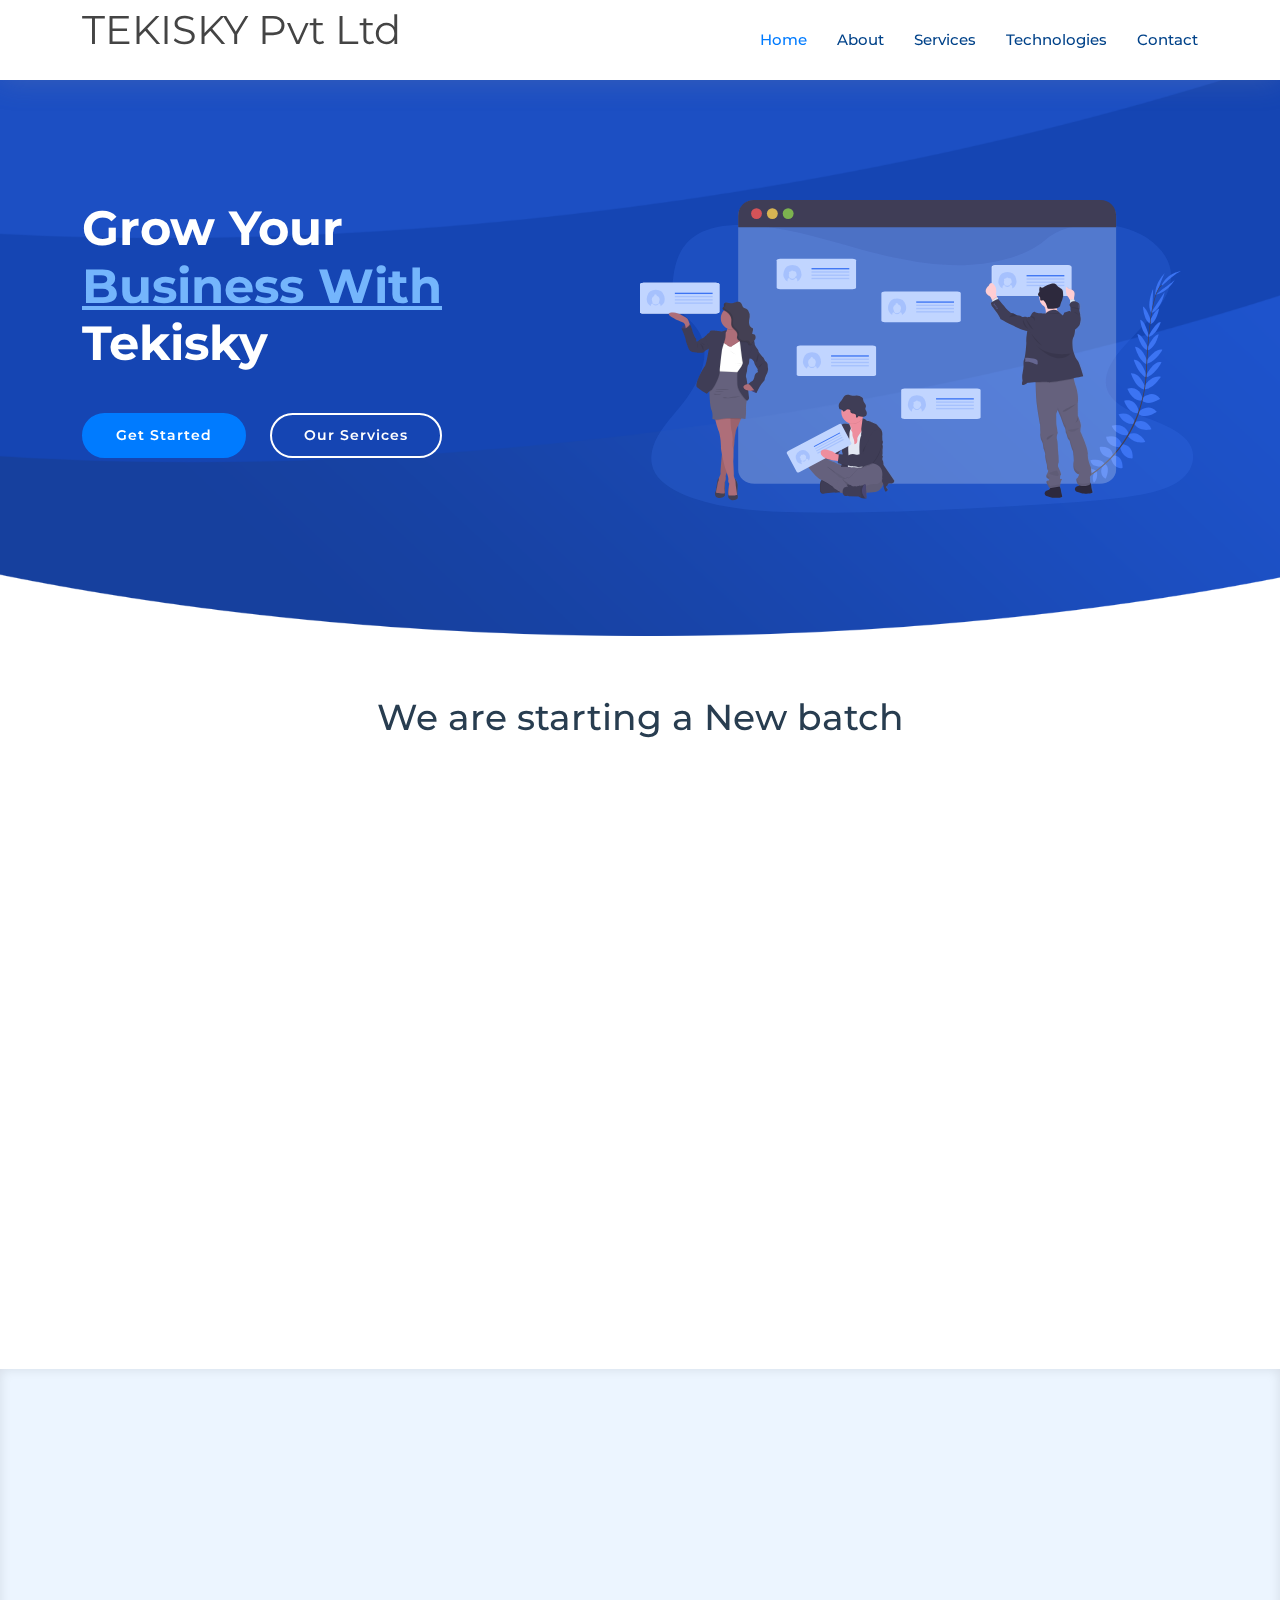
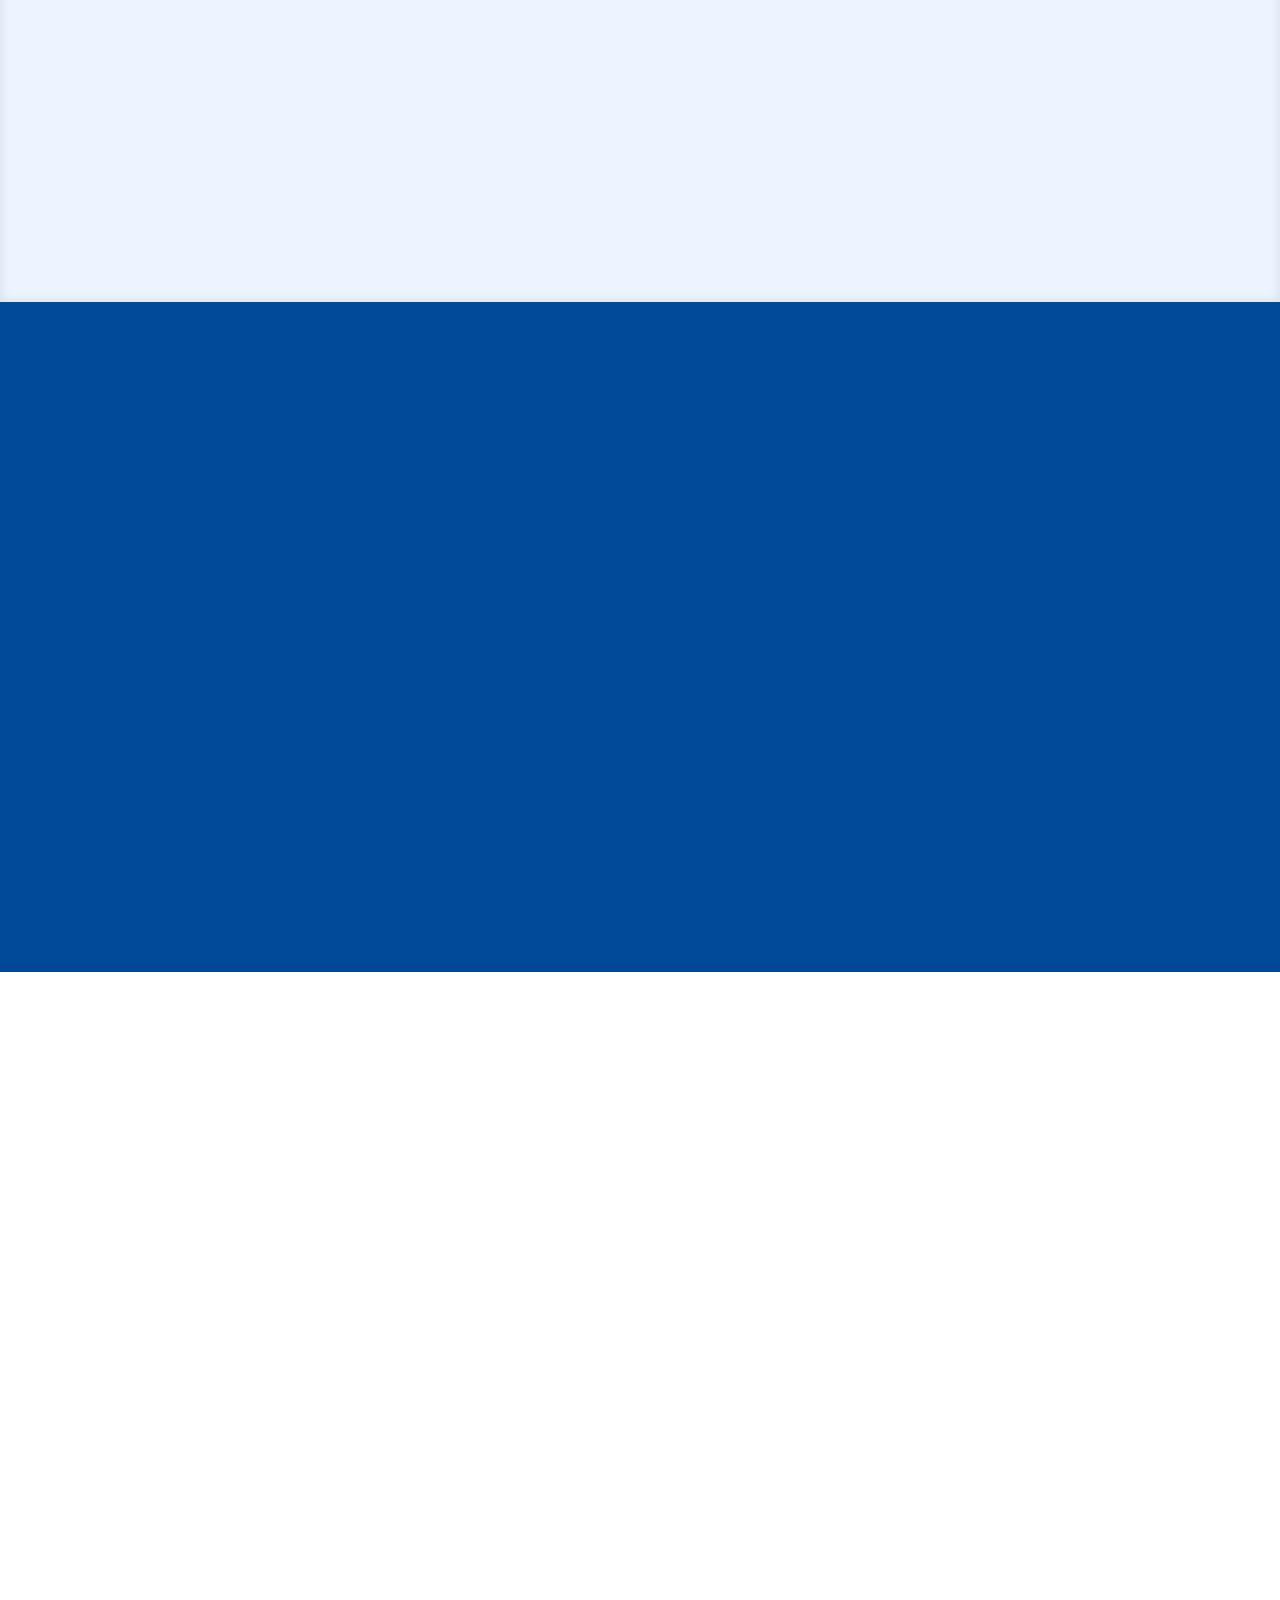
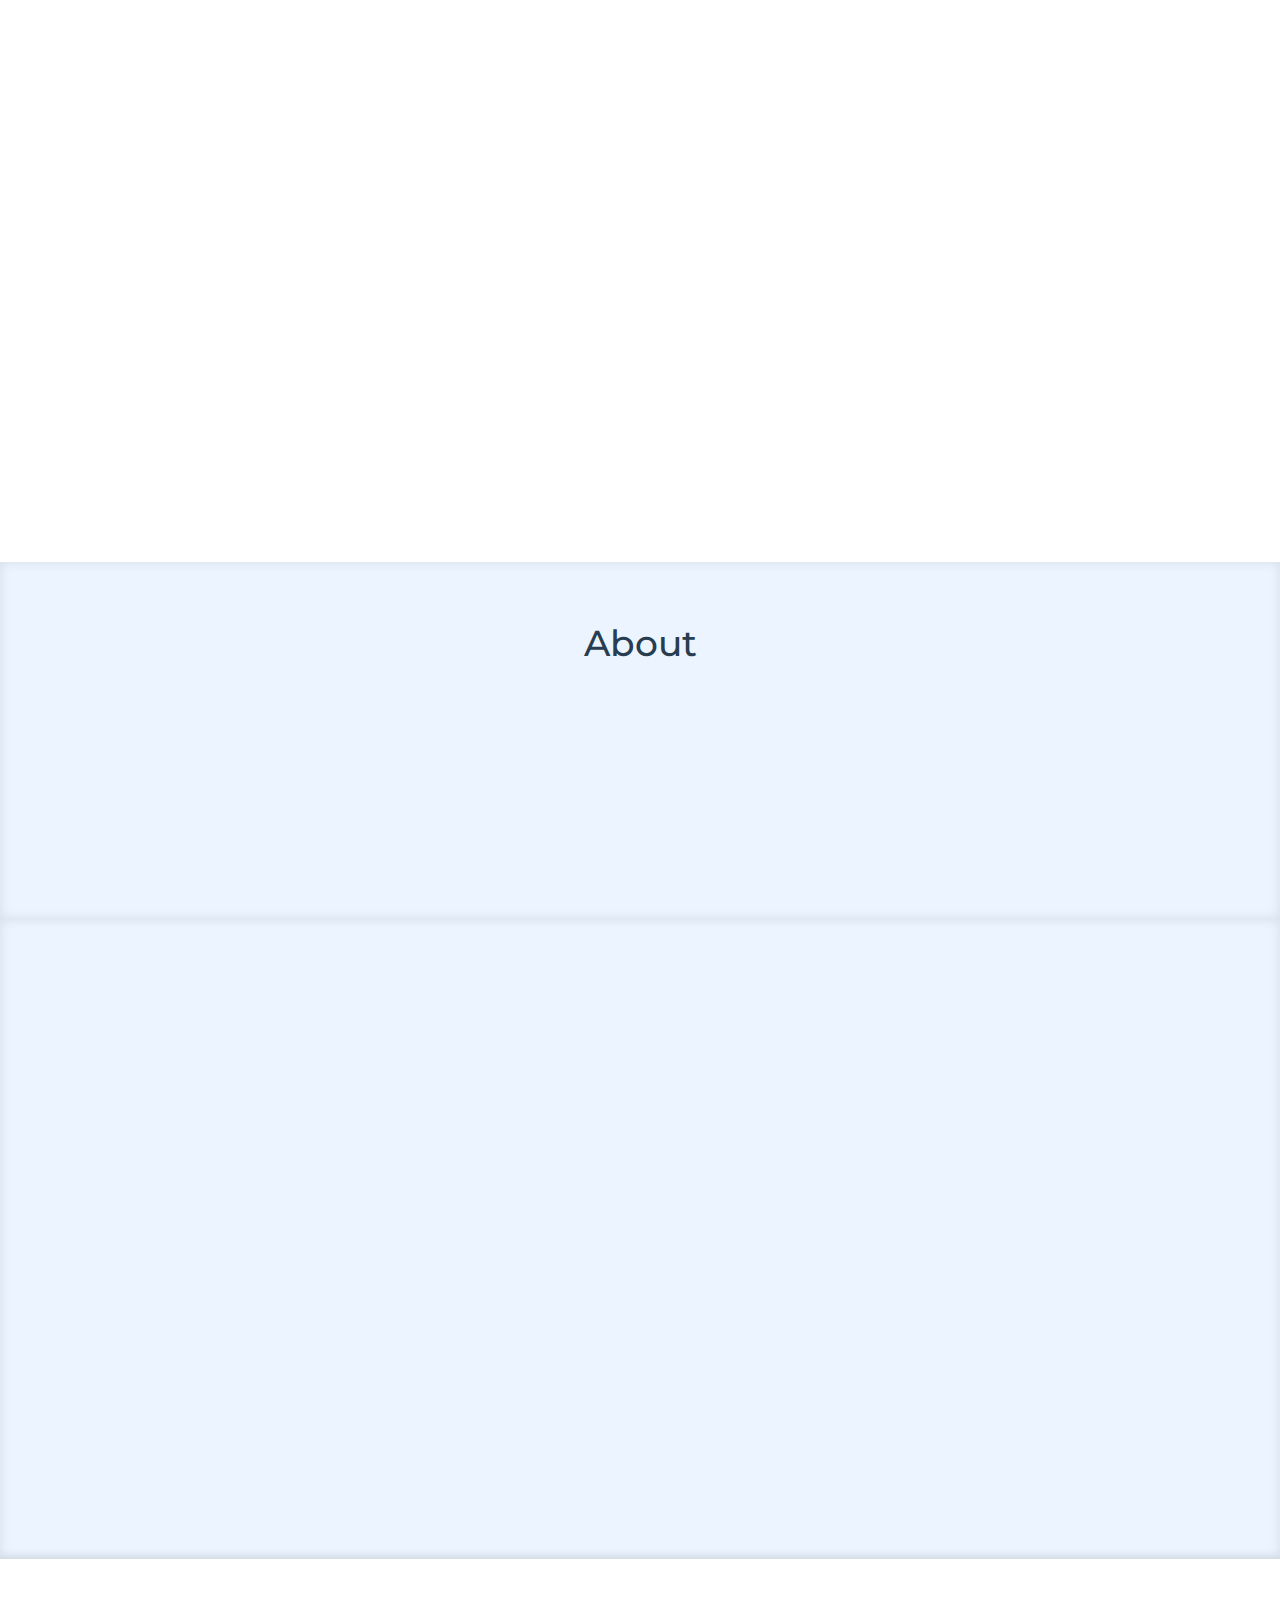
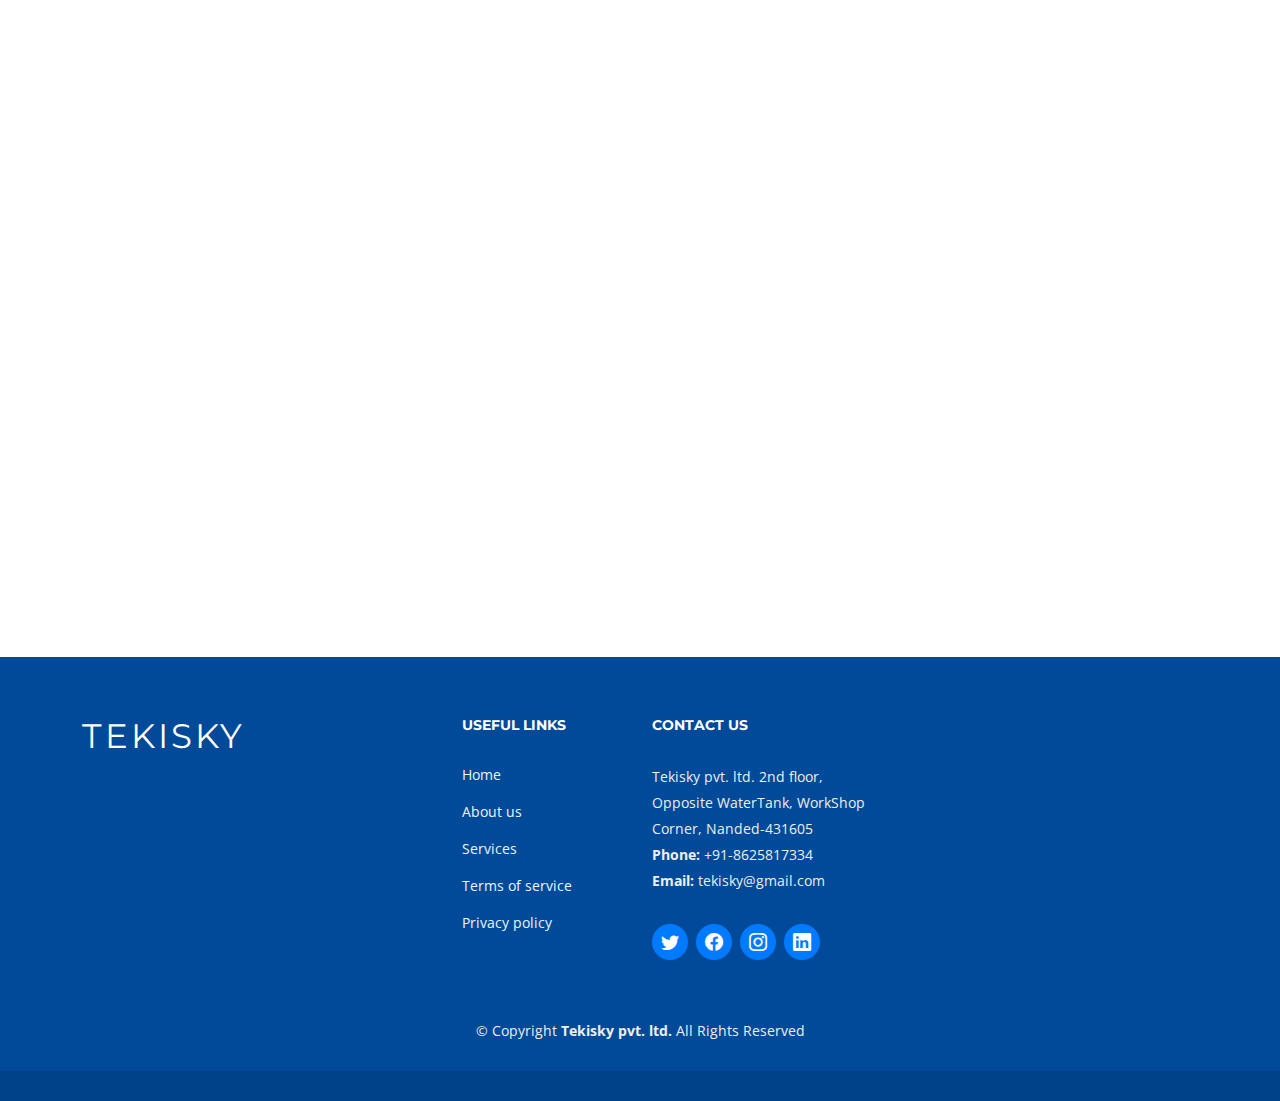
==== commit e6ff8fc9: "deploying" ====
--- a/index.html
+++ b/index.html
@@ -37,7 +37,7 @@
     <div class="container d-flex justify-content-between">
 
       <div >
-        <h1>TEKISKY</h1>
+        <h1>TEKISKY Pvt Ltd</h1>
         
         <!-- <a href="index.html"><img src="assets/img/" alt="" class="img-wisdom"> TEKISKY</a> -->
       </div>
@@ -123,7 +123,7 @@
           </div>
 
           <div class="col-lg-6 background order-lg-2" data-aos="zoom-in">
-            <img src="assets/img/mern-stack.png" class="img-1" alt="">
+            <img src="assets/img/mern-stack.png" class="img-fluid" alt="">
           </div>
         </div>
 
